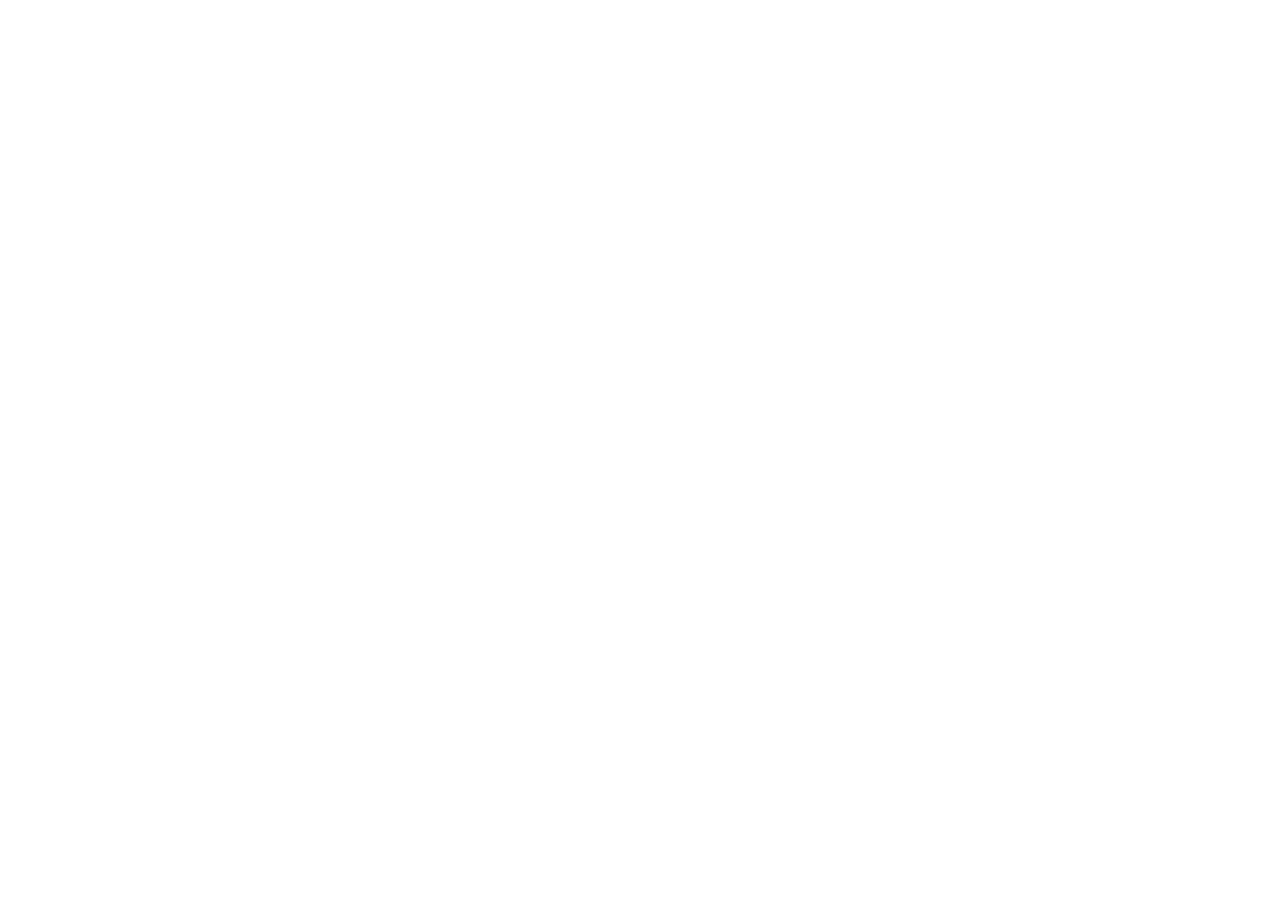
==== index.html @ 02285e07 "adding-images" ====
<!DOCTYPE html>
<html lang="en">
<head>
    <meta charset="UTF-8">
    <meta name="viewport" content="width=device-width, initial-scale=1.0">
    <title>Invitation</title>
</head>
<body>
    
</body>
</html>
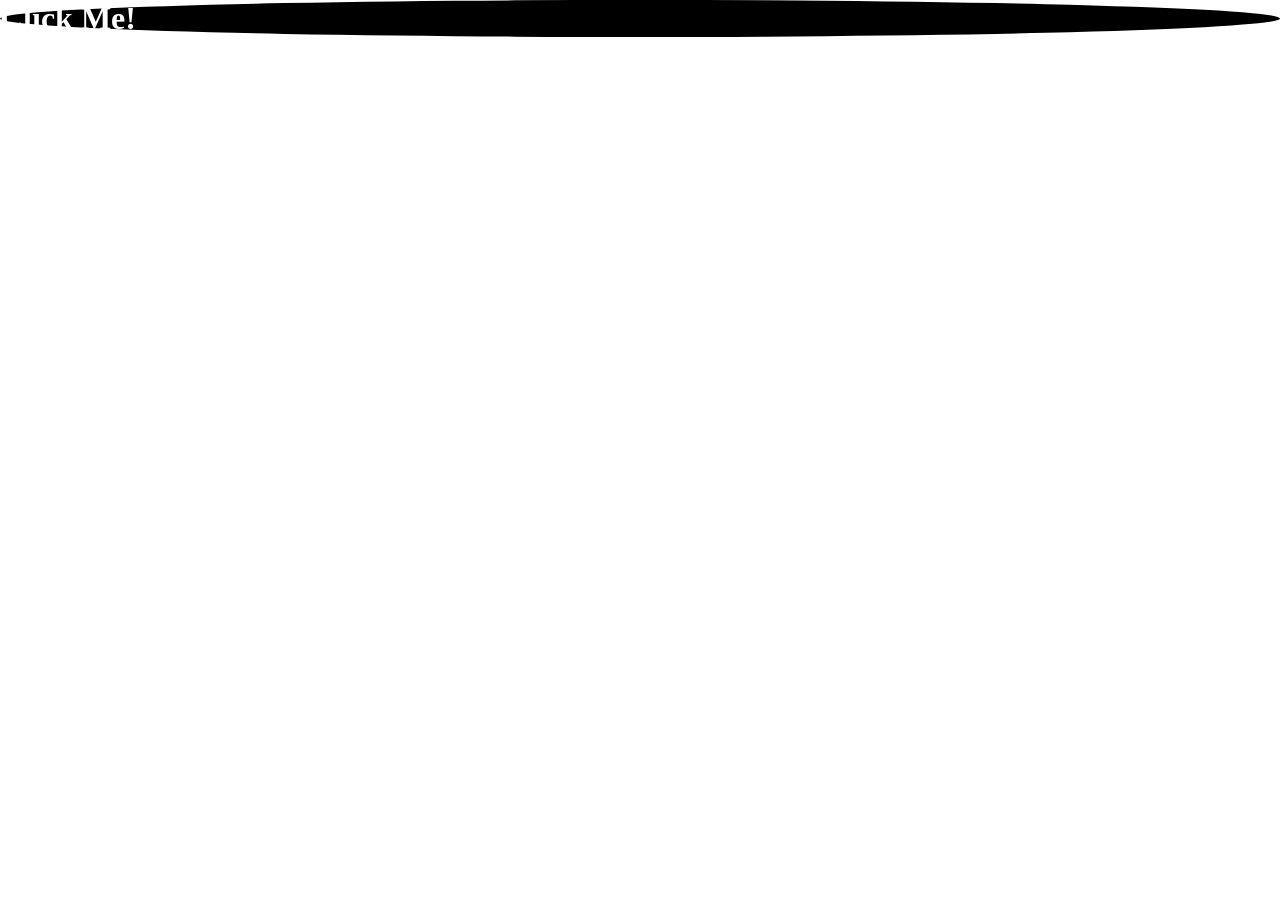
==== commit 91291db5: "button style" ====
--- a/index.html
+++ b/index.html
@@ -4,8 +4,10 @@
     <meta charset="UTF-8">
     <meta name="viewport" content="width=device-width, initial-scale=1.0">
     <title>Invitation</title>
+    <link rel="stylesheet" href="style.css">
 </head>
 <body>
+    <h1 class="clickme">Click Me!</h1>
     
 </body>
-</html>+</html> 
--- a/style.css
+++ b/style.css
@@ -0,0 +1,15 @@
+
+
+@import url('https://fonts.googleapis.com/css2?family=Kirang+Haerang&display=swap');
+
+* {
+box-sizing:border-box;
+padding: 0;
+margin: 0;
+}
+
+.clickme {
+    background-color: black;
+    border-radius: 100%;
+    color: white;
+}
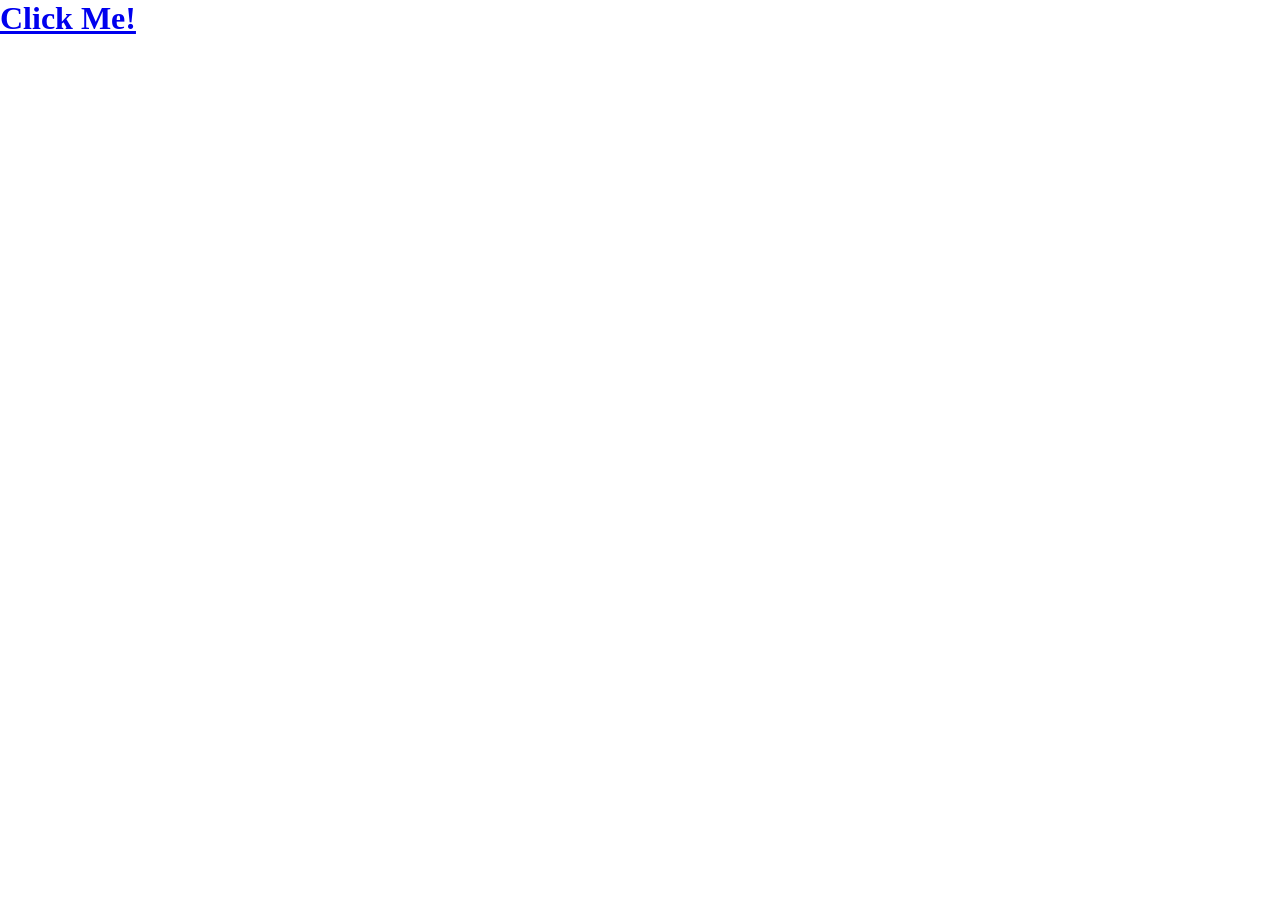
==== commit 79e653f0: "adding links" ====
--- a/index.html
+++ b/index.html
@@ -7,7 +7,7 @@
     <link rel="stylesheet" href="style.css">
 </head>
 <body>
-    <h1 class="clickme">Click Me!</h1>
+    <h1 class="clickme"><a href="invitation.html">Click Me!</a></h1>
     
 </body>
 </html> 
--- a/style.css
+++ b/style.css
@@ -8,8 +8,8 @@
 margin: 0;
 }
 
-.clickme {
+.button {
     background-color: black;
-    border-radius: 100%;
+    border-radius: 50%;
     color: white;
 }
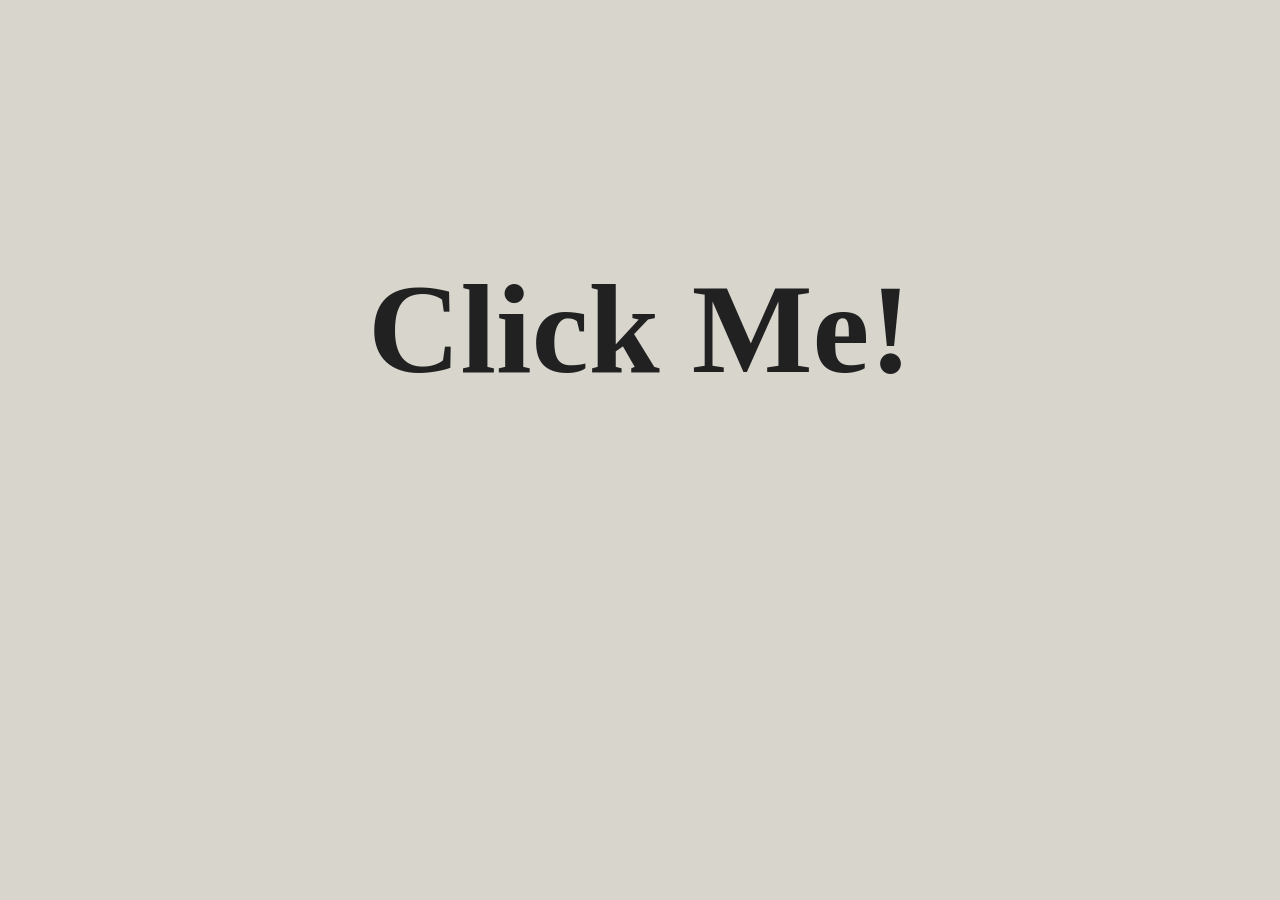
==== commit 9d0fefc7: "align center" ====
--- a/index.html
+++ b/index.html
@@ -6,7 +6,7 @@
     <title>Invitation</title>
     <link rel="stylesheet" href="style.css">
 </head>
-<body>
+<body class ="clickm">
     <h1 class="clickme"><a href="invitation.html">Click Me!</a></h1>
     
 </body>
--- a/style.css
+++ b/style.css
@@ -8,6 +8,39 @@
 margin: 0;
 }
 
+.clickm {
+    background-color: #D7D5CC ; 
+}
+
+.invite{
+    background-image: url(images/fancybg.png);
+}
+
+h1,h2,h3{
+    font-family:Kirang Haerang;
+    color: white;
+}
+
+p,ul{
+    font-family:'Courier New', Courier, monospace;
+    color: white;
+}
+
+a{
+    color: rgb(33, 33, 33);
+    text-decoration: none;
+    
+}
+
+a:hover {
+    color:rgb(174, 0, 0);
+}
+
+.clickme {
+    text-align: center;
+    font-size: 10vw;
+    margin: 20%;
+}
 .button {
     background-color: black;
     border-radius: 50%;
